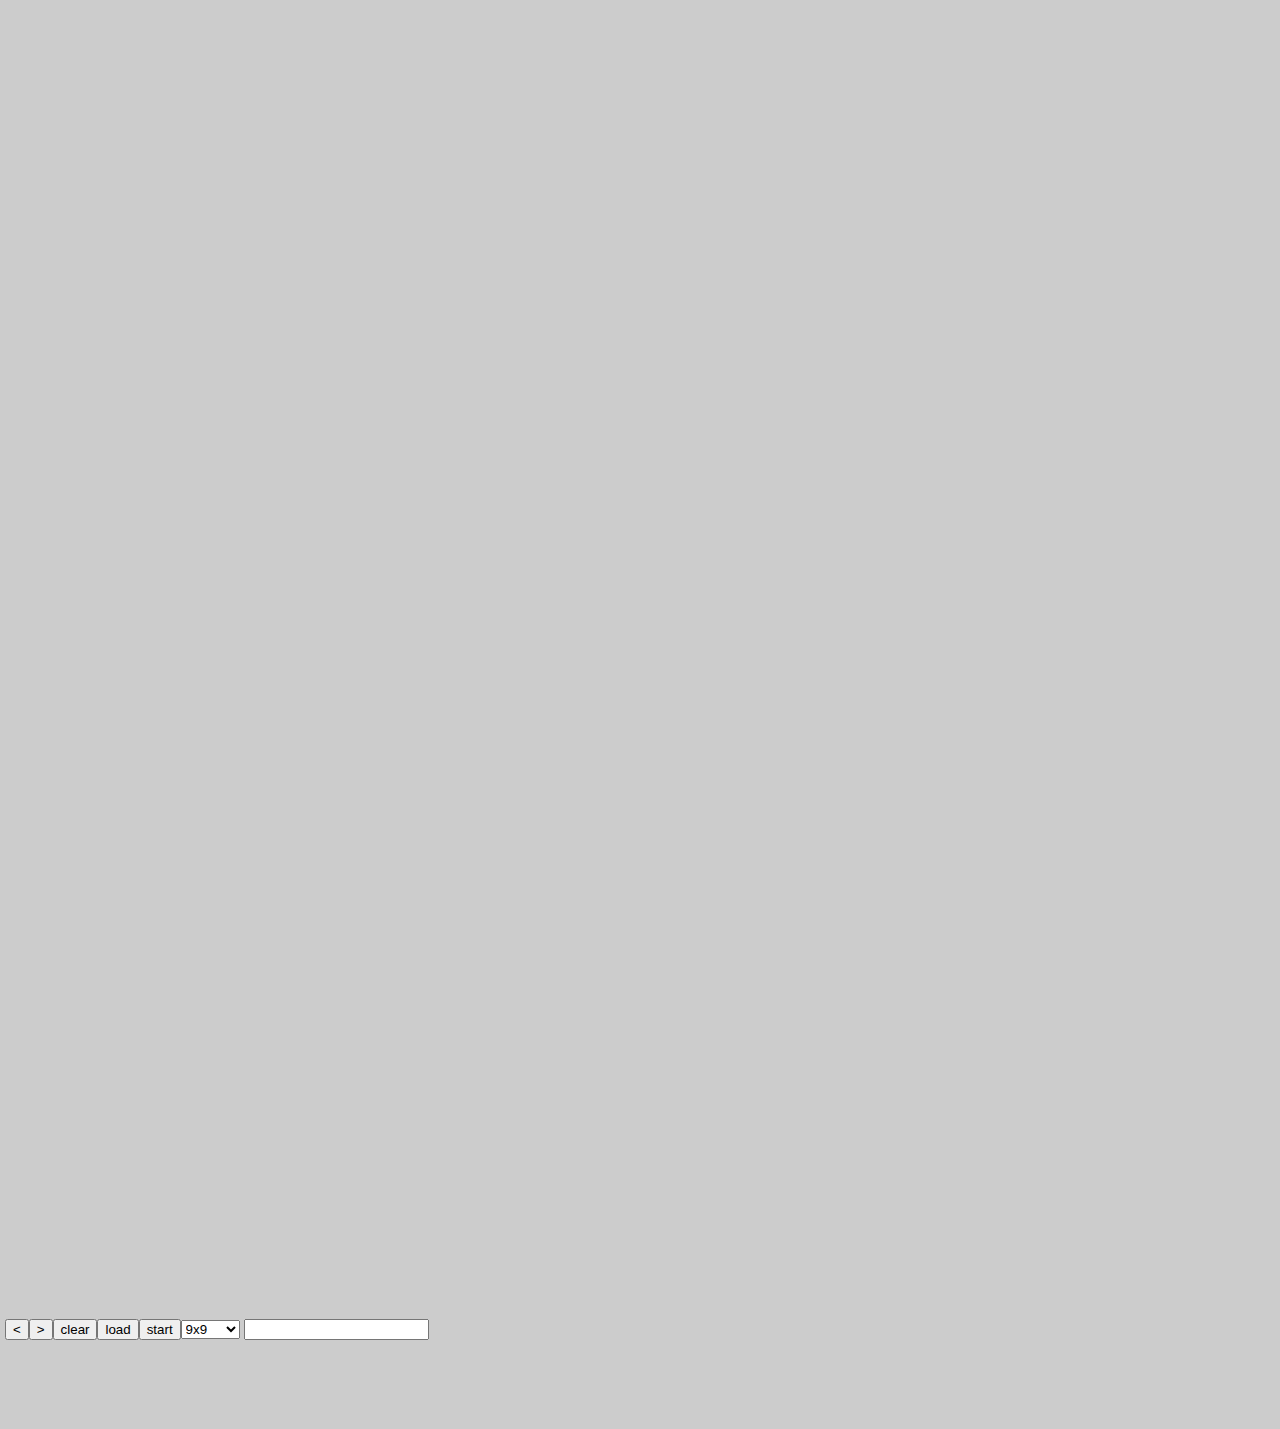
==== index.html @ fba606d2 "Update index.html" ====
<!DOCTYPE html>
<html lang="en-us">
  <head>
    <meta charset="utf-8">
    <meta name="viewport" content="width=device-width, initial-scale=1.0">
    <title>FINR</title>
    <script src="script.js" defer></script>
    <script src="engine/engine.js"></script>
    <link href="style.css" rel="stylesheet">
  </head>
  <body>

    <canvas class="myCanvas">
      <p>Add suitable fallback here.</p>
    </canvas>

    
    <div class="toolbar">
      <select name="bsize" id="bsize">
        <option value="6x7"> 6x7 </option>
        <option value="8x8"> 8x8 </option>
        <option value="9x9" selected="selected"> 9x9 </option>
        <option value="10x10"> 10x10 </option>
      </select>
      <button class="backBtn"> < </button> 
      <button class="forwBtn"> > </button>
      <button class="clearBtn"> clear </button>
      <input type="text" id="pastehistBox"  value="" />
      <button id="pastehistButton" > load</button>
      <button id="startBtn" > start </button>
    </div>
    

    
  </body>
</html>
---- style.css ----
body {
  margin: 0;
  overflow: hidden;
  background: #ccc;
}

.toolbar {
  width: 100%;
  height: 105px;
  background: #ccc;
  padding: 5px;
}


input[type="range"] {
  width: 70%;
  float: left;
  margin: 0;
}

span {
 position: relative;
 bottom: 5px;
}

button {
  float: left;
  margin: 0;
}
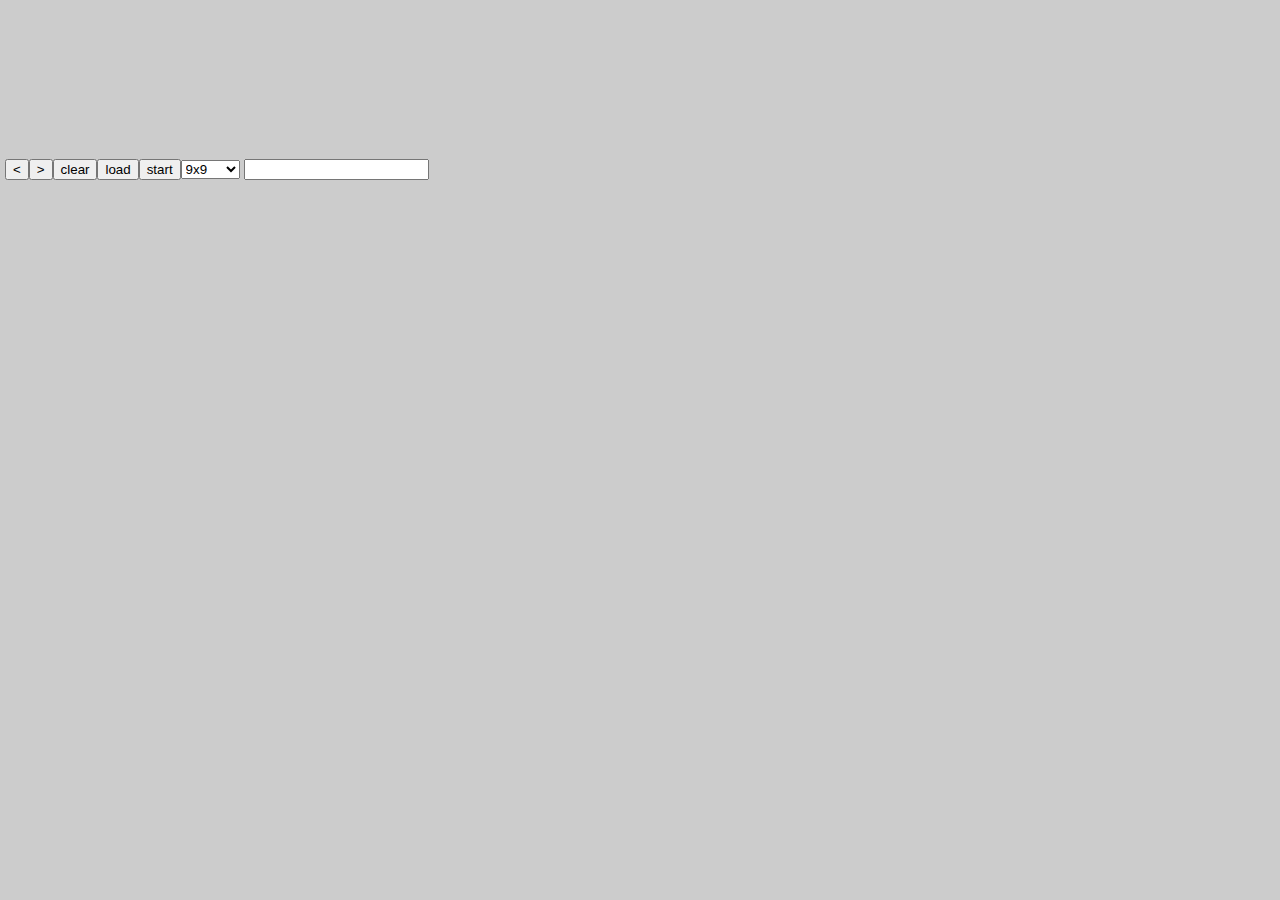
==== commit c2fc3f36: "automated report" ====
--- a/index.html
+++ b/index.html
@@ -4,13 +4,11 @@
     <meta charset="utf-8">
     <meta name="viewport" content="width=device-width, initial-scale=1.0">
     <title>FINR</title>
-    <script src="script.js" defer></script>
-    <script src="engine/engine.js"></script>
     <link href="style.css" rel="stylesheet">
   </head>
   <body>
 
-    <canvas class="myCanvas">
+    <canvas id="canvas">
       <p>Add suitable fallback here.</p>
     </canvas>
 
@@ -22,15 +20,28 @@
         <option value="9x9" selected="selected"> 9x9 </option>
         <option value="10x10"> 10x10 </option>
       </select>
-      <button class="backBtn"> < </button> 
-      <button class="forwBtn"> > </button>
-      <button class="clearBtn"> clear </button>
+      <button id="backBtn"> < </button> 
+      <button id="forwBtn"> > </button>
+      <button id="clearBtn"> clear </button>
       <input type="text" id="pastehistBox"  value="" />
-      <button id="pastehistButton" > load</button>
+      <button id="pastehistBtn" > load</button>
       <button id="startBtn" > start </button>
     </div>
-    
 
+    <script type='text/javascript'>
+      var Module = {
+        canvas: (function() { return document.getElementById('canvas'); })() ,
+        bsize: (function() { return document.getElementById('bsize'); })() ,
+        backBtn: (function() { return document.getElementById('backBtn'); })() ,
+        forwBtn: (function() { return document.getElementById('forwBtn'); })() ,
+        clearBtn: (function() { return document.getElementById('clearBtn'); })() ,
+        pastehistBtn: (function() { return document.getElementById('pastehistBtn'); })() ,
+        startBtn: (function() { return document.getElementById('startBtn'); })()
+          
+        };
+    </script>
+
+    <script async type="text/javascript" src="index.js"></script>
     
   </body>
 </html>
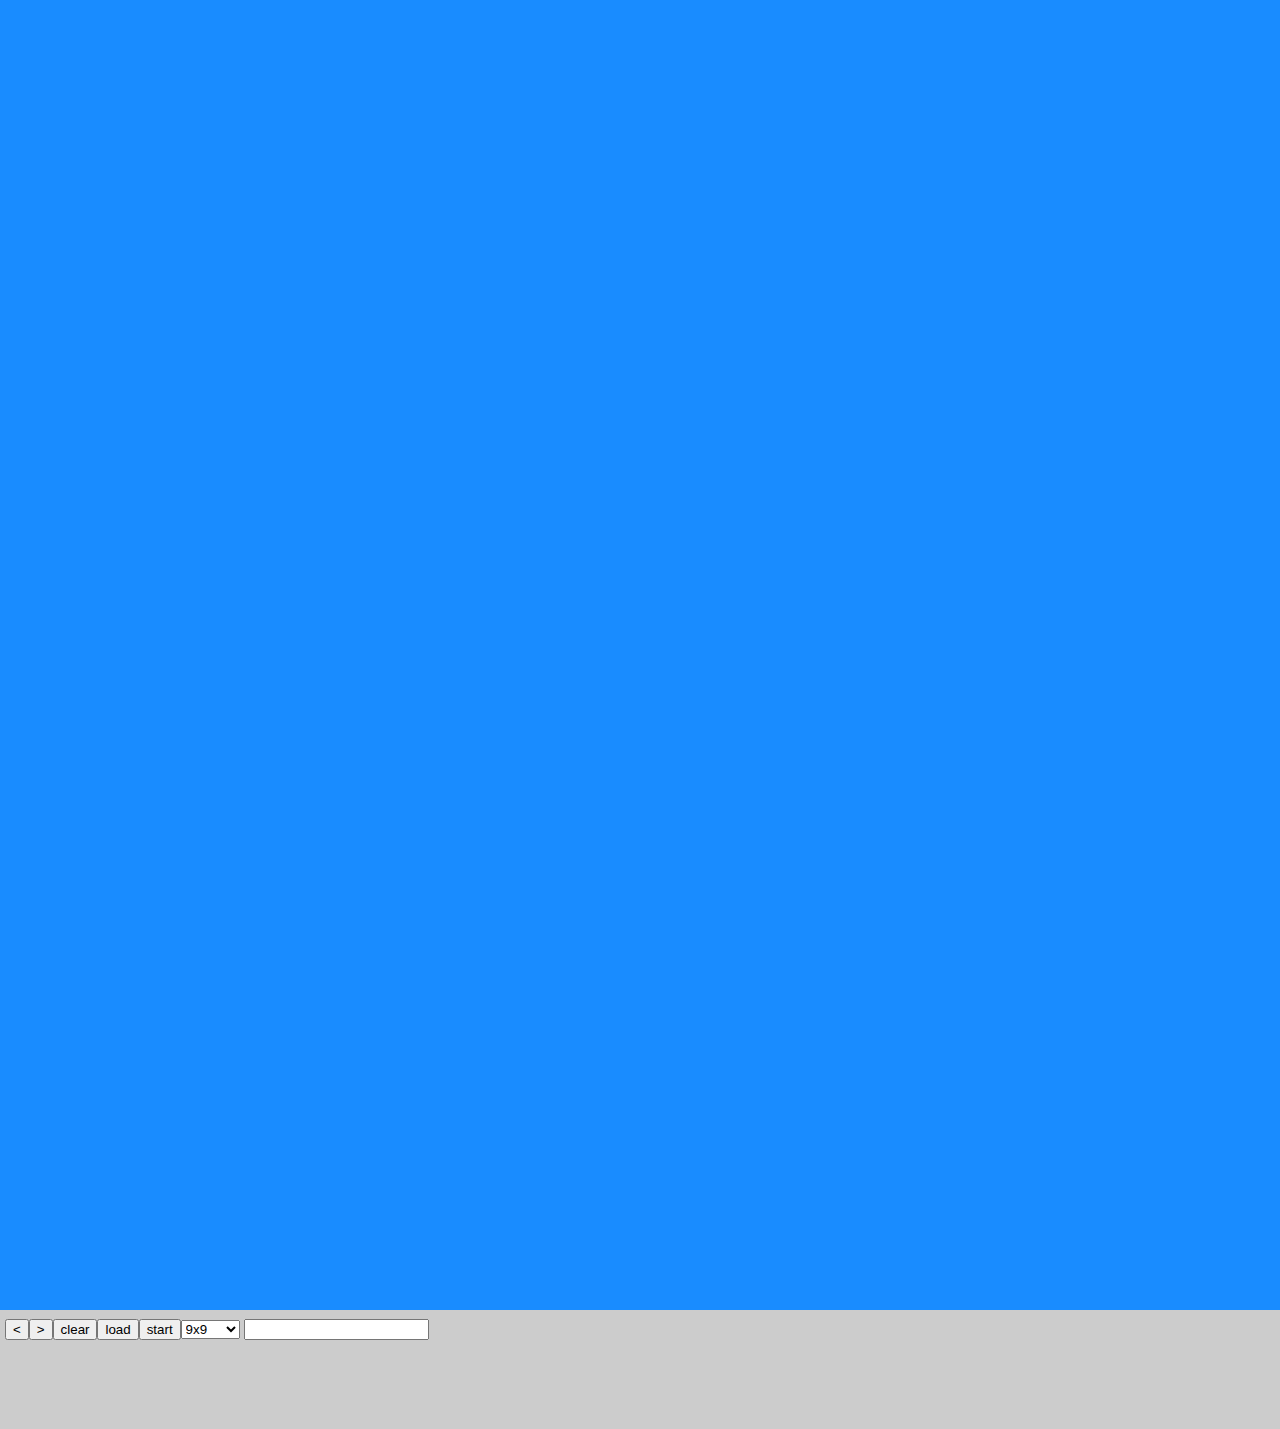
==== commit 5227e7bf: "automated report" ====
--- a/index.html
+++ b/index.html
@@ -8,7 +8,7 @@
   </head>
   <body>
 
-    <canvas id="canvas">
+    <canvas id="canvas" width=200, height=200>
       <p>Add suitable fallback here.</p>
     </canvas>
 
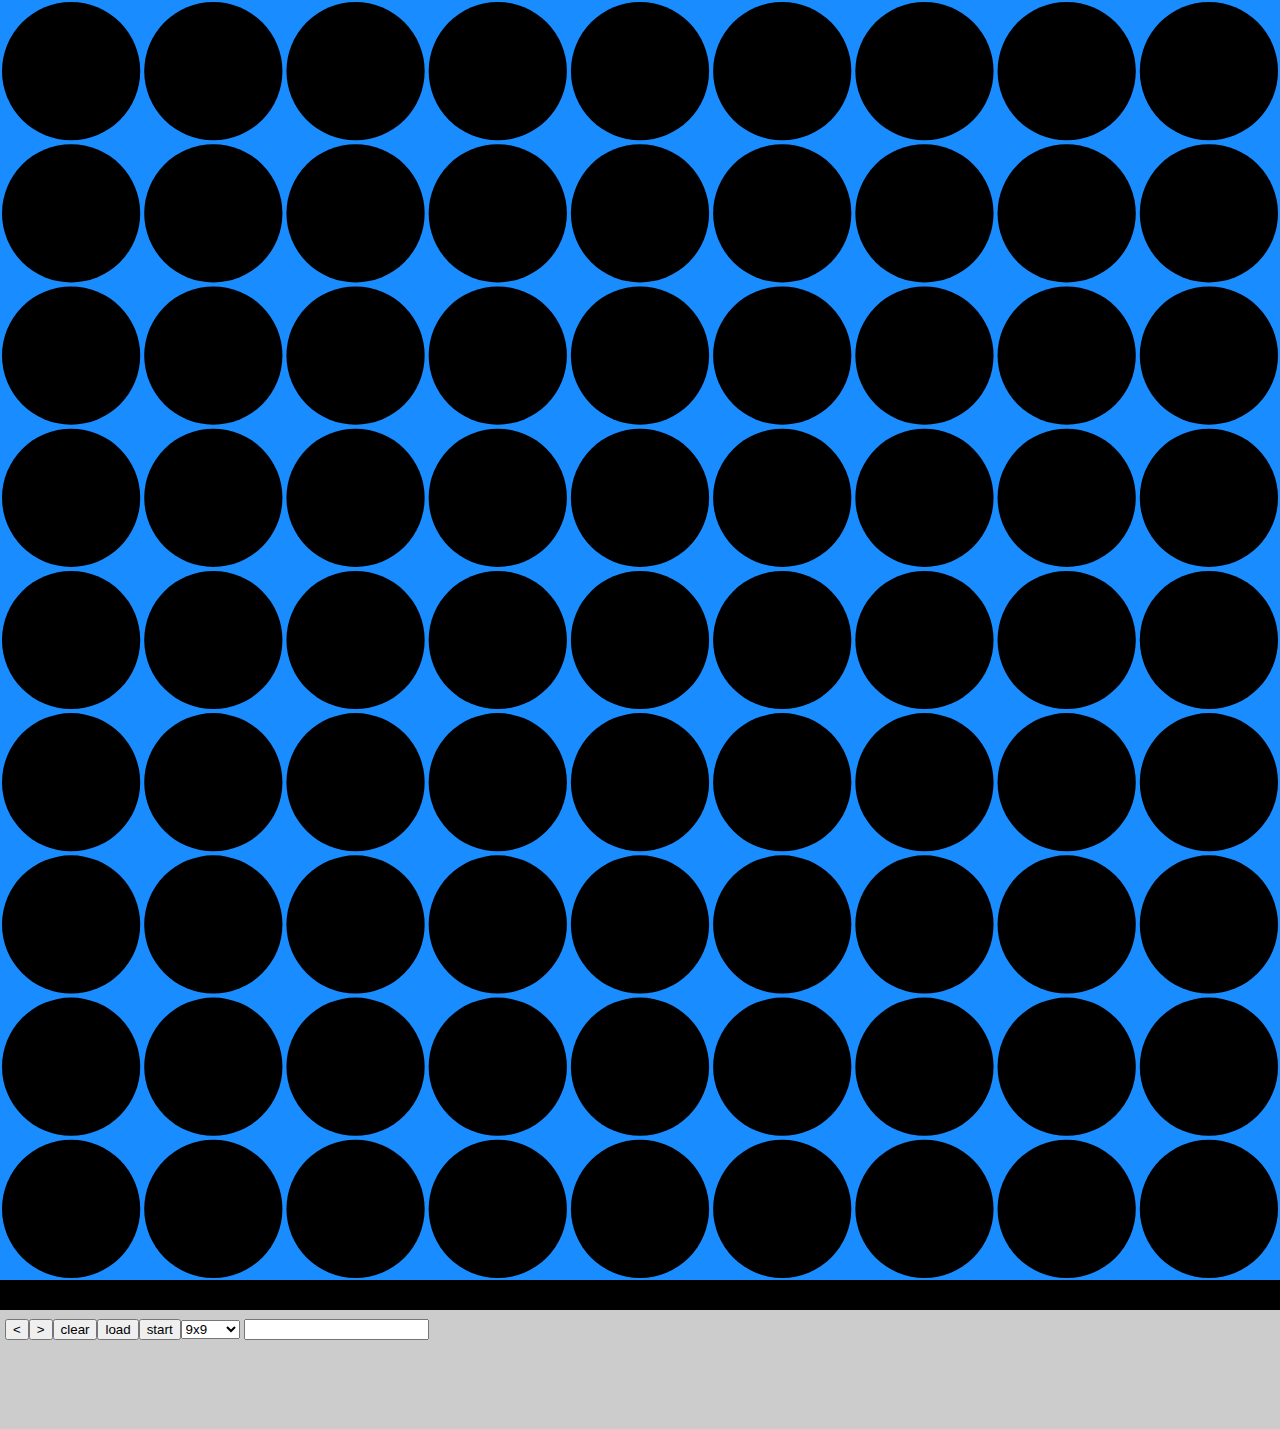
==== commit 45f3bf7e: "automated report" ====
--- a/index.html
+++ b/index.html
@@ -20,12 +20,12 @@
         <option value="9x9" selected="selected"> 9x9 </option>
         <option value="10x10"> 10x10 </option>
       </select>
-      <button id="backBtn"> < </button> 
-      <button id="forwBtn"> > </button>
-      <button id="clearBtn"> clear </button>
+      <button id="backBtn" onclick="_onBack()"> < </button> 
+      <button id="forwBtn" onclick="_onForw()" > > </button>
+      <button id="clearBtn" onclick="_onClear()"> clear </button>
       <input type="text" id="pastehistBox"  value="" />
-      <button id="pastehistBtn" > load</button>
-      <button id="startBtn" > start </button>
+      <button id="pastehistBtn"  onclick="_onLoad()"> load</button>
+      <button id="startBtn" onclick="_onStart()"> start </button>
     </div>
 
     <script type='text/javascript'>
